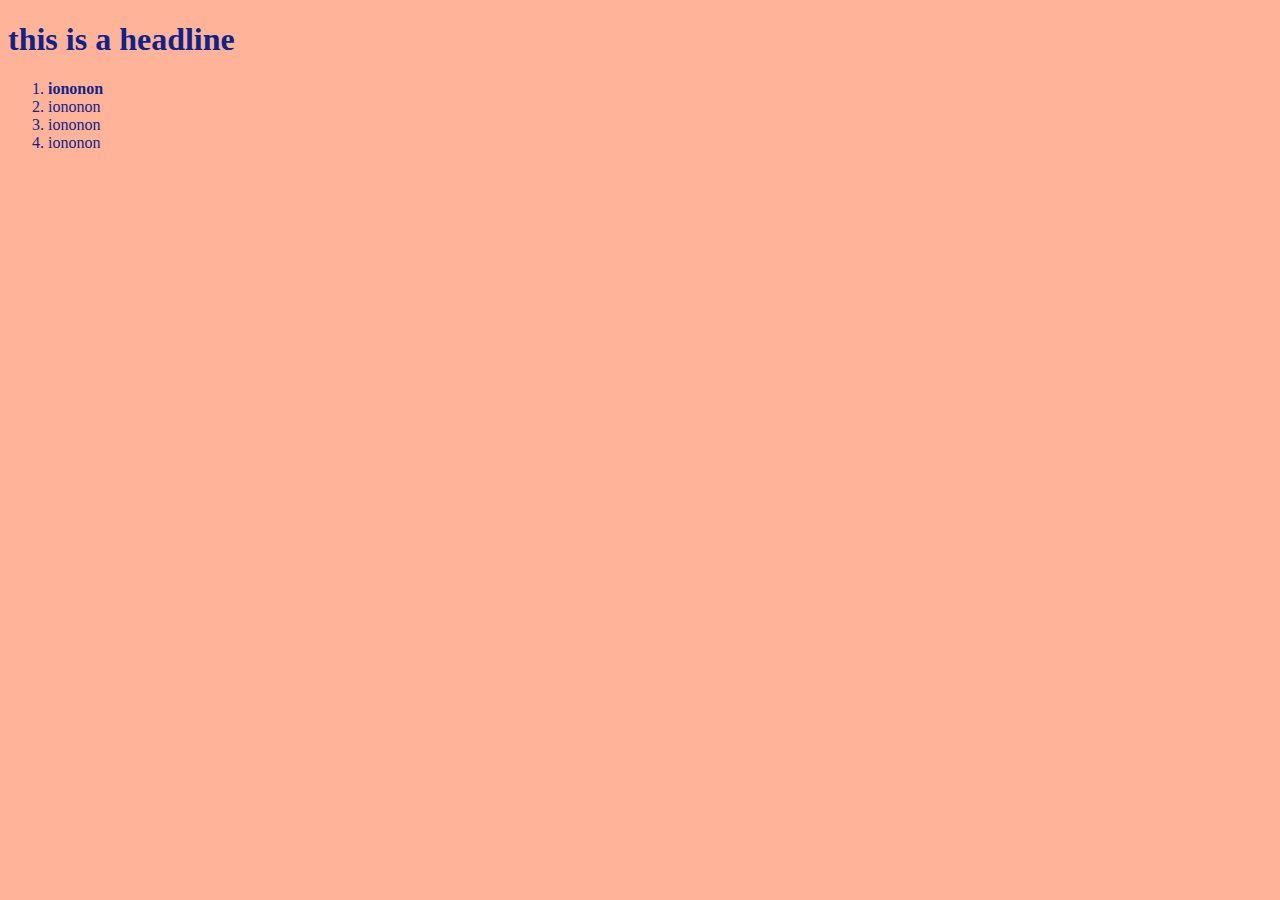
==== index.html @ 0f47ab0d "Add files via upload" ====
<!DOCTYPE html>
<html lang="en" dir="ltr">
  <head>
    <meta charset="utf-8">
    <title></title>
    <style>
    body{
      background:#ffb49a;
      color:#128;
    }
    </style>
  </head>

  <body>
    <h1>this is a <b>headline</b></h1>
    <p> </p>
 <ol>
<li><b>iononon</b></li>
<li>iononon</li>
<li>iononon</li>
<li>iononon</li>

</ol>
  </body>



</html>
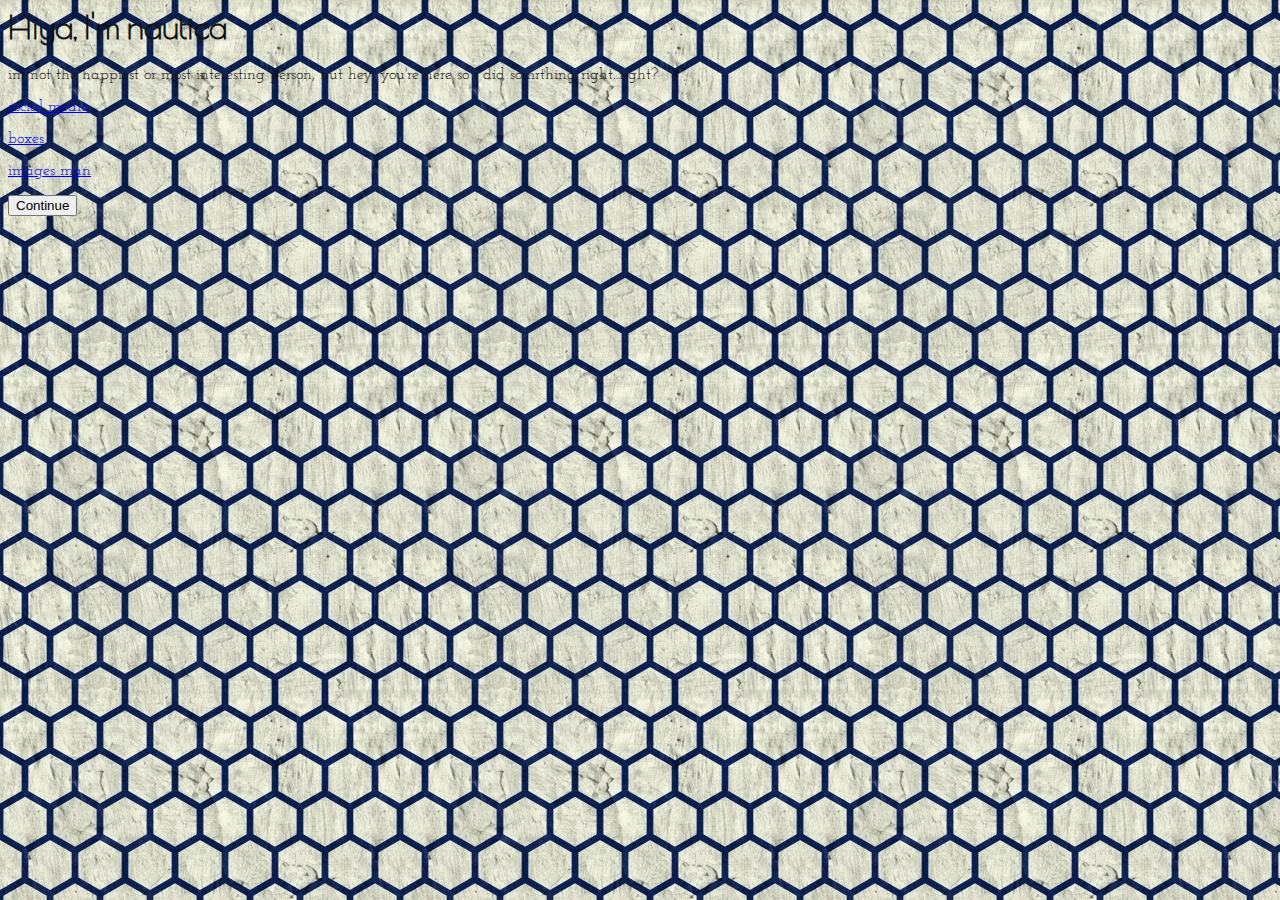
==== commit 18719e39: "uuy" ====
--- a/index.html
+++ b/index.html
@@ -1,29 +1,33 @@
+<htmllang="en" dir="ltr">
 
-<!DOCTYPE html>
-<html lang="en" dir="ltr">
-  <head>
     <meta charset="utf-8">
     <title></title>
+    <link href="https://fonts.googleapis.com/css?family=Josefin+Slab|Poiret+One" rel="stylesheet">
     <style>
     body{
-      background:#ffb49a;
-      color:#128;
+    background-color: #ffb49a;
+      background-image:url("honeycombs.jpg");
+      color:#111;
+      font-family: 'Josefin Slab', serif;
+      font-weight: 400;
     }
-    </style>
+
+    h1 {font-family: 'Poiret One', cursive;}
+  </style>
   </head>
 
-  <body>
-    <h1>this is a <b>headline</b></h1>
-    <p> </p>
- <ol>
-<li><b>iononon</b></li>
-<li>iononon</li>
-<li>iononon</li>
-<li>iononon</li>
 
-</ol>
+    <body>
+
+      <h1>Hiya, I'm nautica <b></b></h1>
+      <p> im not the happiest or most interesting person, but hey, you're here so I did somrthing right..right?</p>
+
+<p><a href="text.html">social media</a><p>
+  <p><a href="box.html">boxes</a><p>
+    <p><a href="image.html">images man</a><p>
+
+    <form method="get" action="/page2">
+        <button type="submit">Continue</button>
+    </form>
   </body>
-
-
-
-</html>
+  </html>
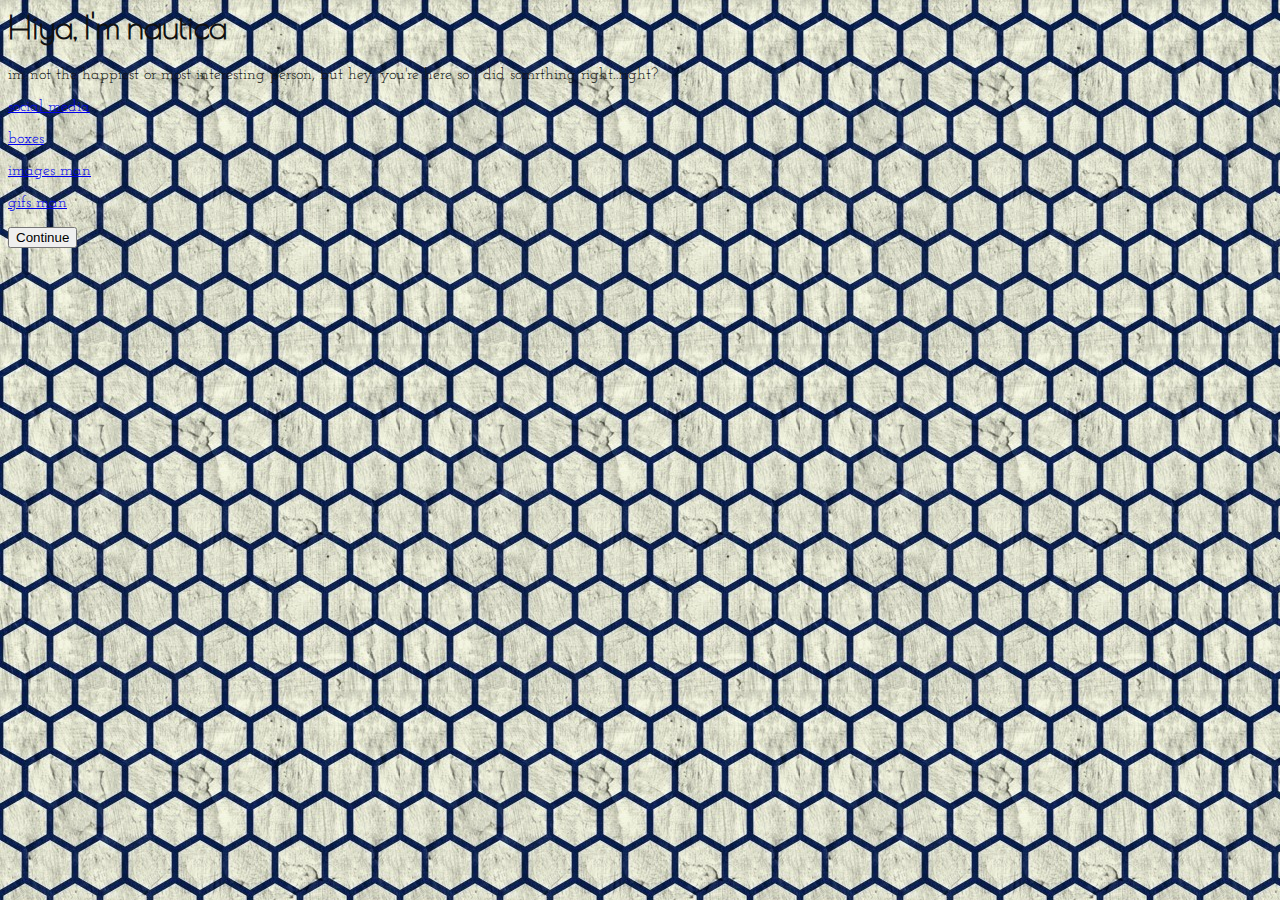
==== commit 0ce047ac: "segaerhaez" ====
--- a/index.html
+++ b/index.html
@@ -4,6 +4,7 @@
     <title></title>
     <link href="https://fonts.googleapis.com/css?family=Josefin+Slab|Poiret+One" rel="stylesheet">
     <style>
+
     body{
     background-color: #ffb49a;
       background-image:url("honeycombs.jpg");
@@ -25,7 +26,7 @@
 <p><a href="text.html">social media</a><p>
   <p><a href="box.html">boxes</a><p>
     <p><a href="image.html">images man</a><p>
-
+    <p><a href="animation.html">gifs man</a><p>
     <form method="get" action="/page2">
         <button type="submit">Continue</button>
     </form>
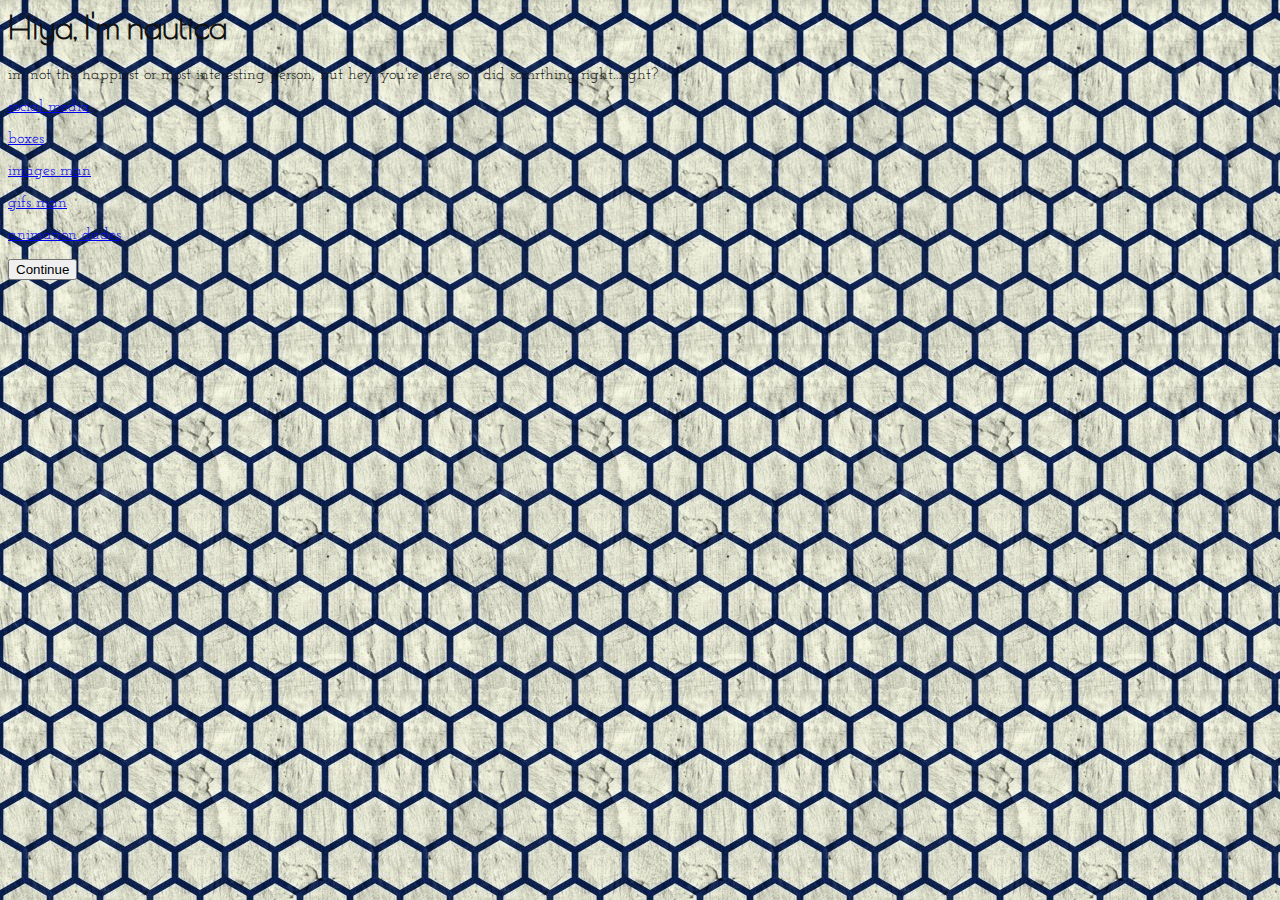
==== commit bf45a492: "wwr" ====
--- a/index.html
+++ b/index.html
@@ -27,6 +27,7 @@
   <p><a href="box.html">boxes</a><p>
     <p><a href="image.html">images man</a><p>
     <p><a href="animation.html">gifs man</a><p>
+      <p><a href="cssanimation.html">animation dudes</a><p>
     <form method="get" action="/page2">
         <button type="submit">Continue</button>
     </form>
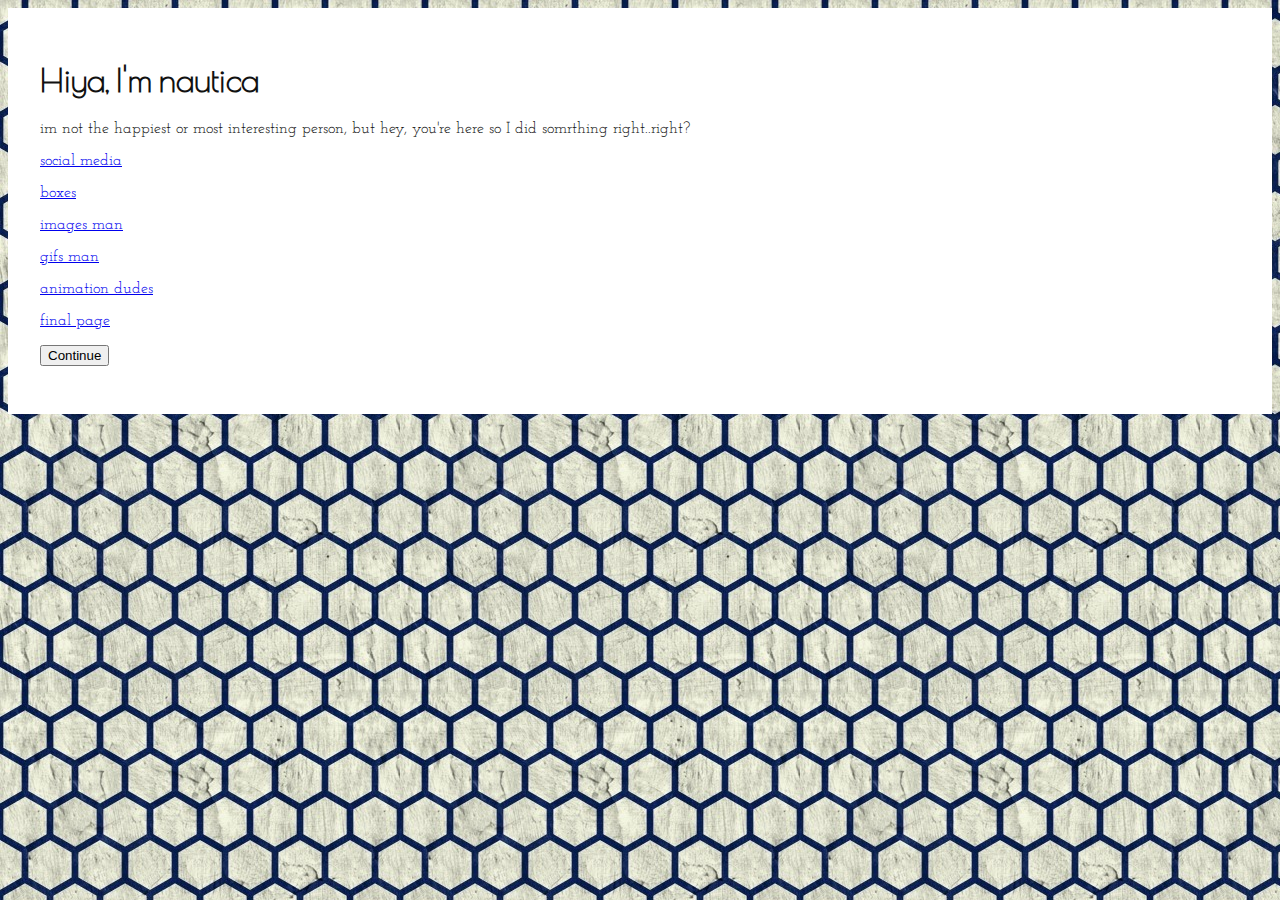
==== commit 1c4c7487: "xfh" ====
--- a/index.html
+++ b/index.html
@@ -1,35 +1,52 @@
-<htmllang="en" dir="ltr">
+<html lang="en" dir="ltr">
 
-    <meta charset="utf-8">
-    <title></title>
-    <link href="https://fonts.googleapis.com/css?family=Josefin+Slab|Poiret+One" rel="stylesheet">
-    <style>
+<meta charset="utf-8">
+<title></title>
+<link href="https://fonts.googleapis.com/css?family=Josefin+Slab|Poiret+One" rel="stylesheet">
 
-    body{
+<link rel="shortcut icon" href="favicon.ico" />
+
+<style>
+  body {
     background-color: #ffb49a;
-      background-image:url("honeycombs.jpg");
-      color:#111;
-      font-family: 'Josefin Slab', serif;
-      font-weight: 400;
-    }
+    background-image: url("honeycombs.jpg");
+    color: #111;
+    font-family: 'Josefin Slab', serif;
+    font-weight: 400;
+  }
 
-    h1 {font-family: 'Poiret One', cursive;}
-  </style>
-  </head>
+  h1 {
+    font-family: 'Poiret One', cursive;
+  }
+
+  #todd {background: #fff;
+  padding:2rem;}
+</style>
+</head>
 
 
-    <body>
+<body>
 
-      <h1>Hiya, I'm nautica <b></b></h1>
-      <p> im not the happiest or most interesting person, but hey, you're here so I did somrthing right..right?</p>
+<div id="todd">
+  <h1>Hiya, I'm nautica <b></b></h1>
+  <p> im not the happiest or most interesting person, but hey, you're here so I did somrthing right..right?</p>
 
-<p><a href="text.html">social media</a><p>
-  <p><a href="box.html">boxes</a><p>
-    <p><a href="image.html">images man</a><p>
-    <p><a href="animation.html">gifs man</a><p>
-      <p><a href="cssanimation.html">animation dudes</a><p>
-    <form method="get" action="/page2">
-        <button type="submit">Continue</button>
-    </form>
-  </body>
-  </html>
+  <p><a href="text.html">social media</a>
+    <p>
+      <p><a href="box.html">boxes</a>
+        <p>
+          <p><a href="image.html">images man</a>
+            <p>
+              <p><a href="animation.html">gifs man</a>
+                <p>
+                  <p><a href="cssanimation.html">animation dudes</a>
+                    <p>
+                      <p><a href="final/index.html">final page</a>
+                        <p>
+                      <form method="get" action="/page2">
+                        <button type="submit">Continue</button>
+                      </form>
+                    </div>
+</body>
+
+</html>
